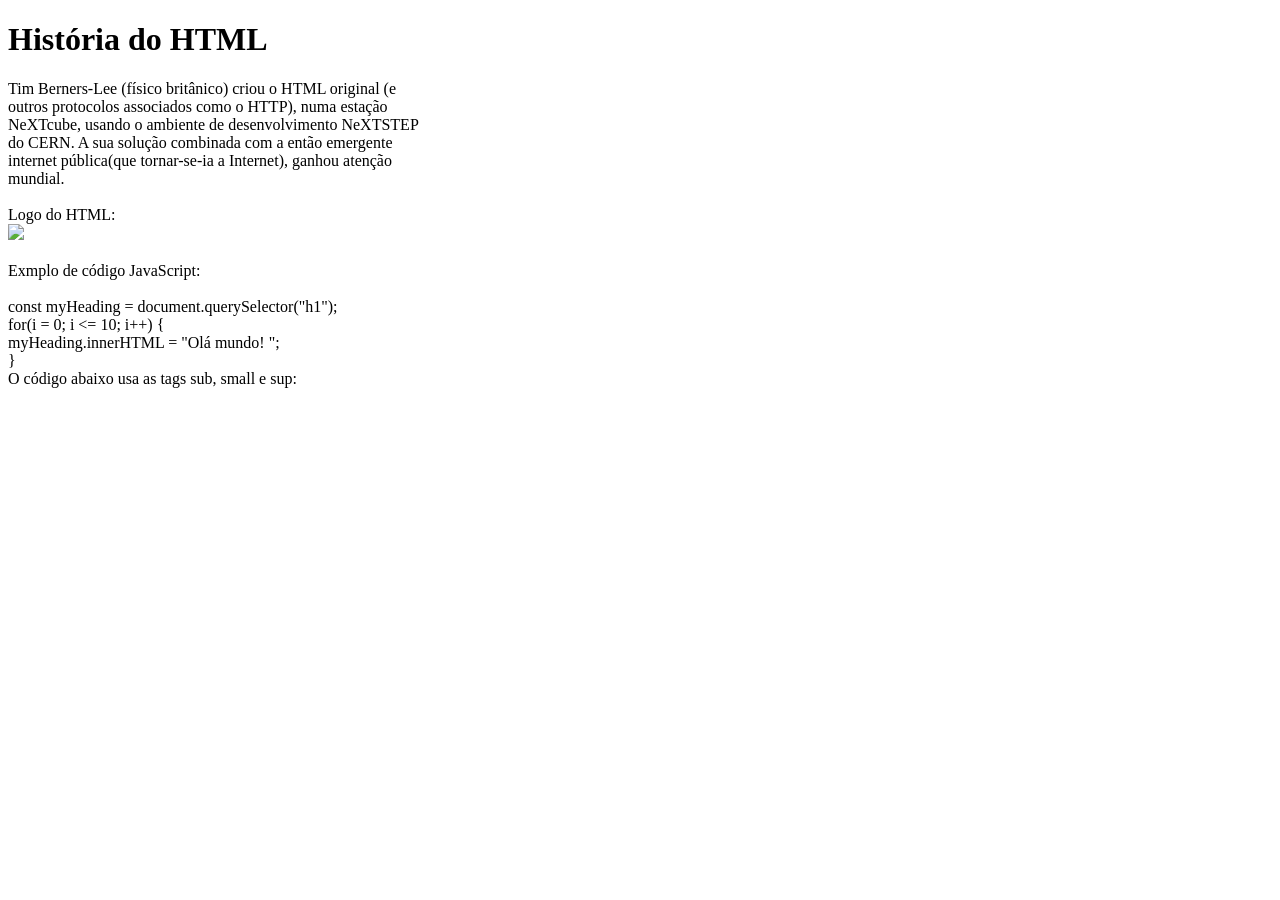
==== Primeira pagina/js/index.html @ e3c2dcec "Atividade 01 - Minha primeira página HTML" ====
<!DOCTYPE html>
<!-- Página do Instituto de Computação -->
<html lang="en">
<head>
    <meta charset="UTF-8">
    <meta name="keywords" content="HTML, História, Berners-Lee">
    <meta name="description" content="História do HTML">
    <meta name="author" content="Carlos Verçosa">
    <title>
        Document
    </title>
</head>
<body>
    <h1>História do HTML</h1>
    Tim Berners-Lee (físico britânico) criou o HTML original (e<br>
    outros protocolos associados como o HTTP), numa estação<br>
    NeXTcube, usando o ambiente de desenvolvimento NeXTSTEP<br>
    do CERN. A sua solução combinada com a então emergente<br>
    internet pública(que tornar-se-ia a Internet), ganhou atenção<br>
    mundial.<br><br>
    Logo do HTML:<br>
    <img src="/home/vercosa/Área de Trabalho/2025/PW/Primeira pagina/logo.png" width="60"><br><br>
    Exmplo de código JavaScript:<br><br>
    const myHeading = document.querySelector("h1");<br>
    for(i = 0; i <= 10; i++) {<br>
        myHeading.innerHTML = "Olá mundo! ";<br>
    }<br>
    O código abaixo usa as tags sub, small e sup:<br>

</body>
</html>
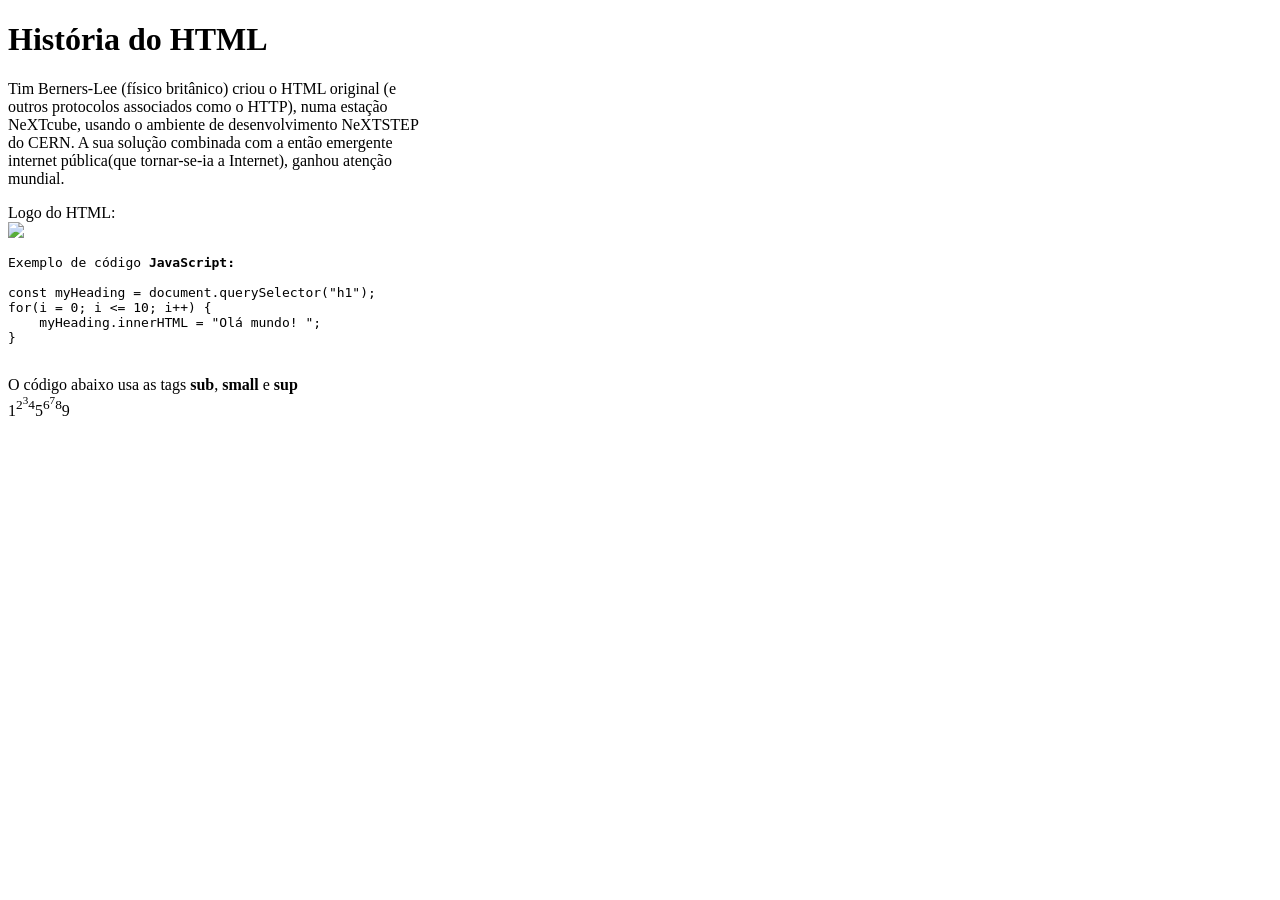
==== commit 7c932f78: "Atividade minha primeira pagina HTML terminada" ====
--- a/Primeira pagina/js/index.html
+++ b/Primeira pagina/js/index.html
@@ -12,20 +12,26 @@
 </head>
 <body>
     <h1>História do HTML</h1>
-    Tim Berners-Lee (físico britânico) criou o HTML original (e<br>
-    outros protocolos associados como o HTTP), numa estação<br>
-    NeXTcube, usando o ambiente de desenvolvimento NeXTSTEP<br>
-    do CERN. A sua solução combinada com a então emergente<br>
-    internet pública(que tornar-se-ia a Internet), ganhou atenção<br>
-    mundial.<br><br>
-    Logo do HTML:<br>
-    <img src="/home/vercosa/Área de Trabalho/2025/PW/Primeira pagina/logo.png" width="60"><br><br>
-    Exmplo de código JavaScript:<br><br>
-    const myHeading = document.querySelector("h1");<br>
-    for(i = 0; i <= 10; i++) {<br>
-        myHeading.innerHTML = "Olá mundo! ";<br>
-    }<br>
-    O código abaixo usa as tags sub, small e sup:<br>
-
+    <p>
+        Tim Berners-Lee (físico britânico) criou o HTML original (e<br>
+        outros protocolos associados como o HTTP), numa estação<br>
+        NeXTcube, usando o ambiente de desenvolvimento NeXTSTEP<br>
+        do CERN. A sua solução combinada com a então emergente<br>
+        internet pública(que tornar-se-ia a Internet), ganhou atenção<br>
+        mundial.<br>
+    </p>
+        Logo do HTML:<br>
+    <img src="/home/vercosa/Área de Trabalho/2025/PW/Primeira pagina/logo.png" width="60"><br>
+        <pre>
+Exemplo de código <b>JavaScript:</b><br>
+const myHeading = document.querySelector("h1");
+for(i = 0; i <= 10; i++) {
+    myHeading.innerHTML = "Olá mundo! ";
+}
+        </pre>
+    <p>
+        O código abaixo usa as tags <b>sub</b>, <b>small</b> e <b>sup</b><br>
+        1<sup>2<sup>3</sup></sup><sup>4</sup>5<sup>6<sup>7</sup>8</sup>9
+    </p>
 </body>
 </html>
